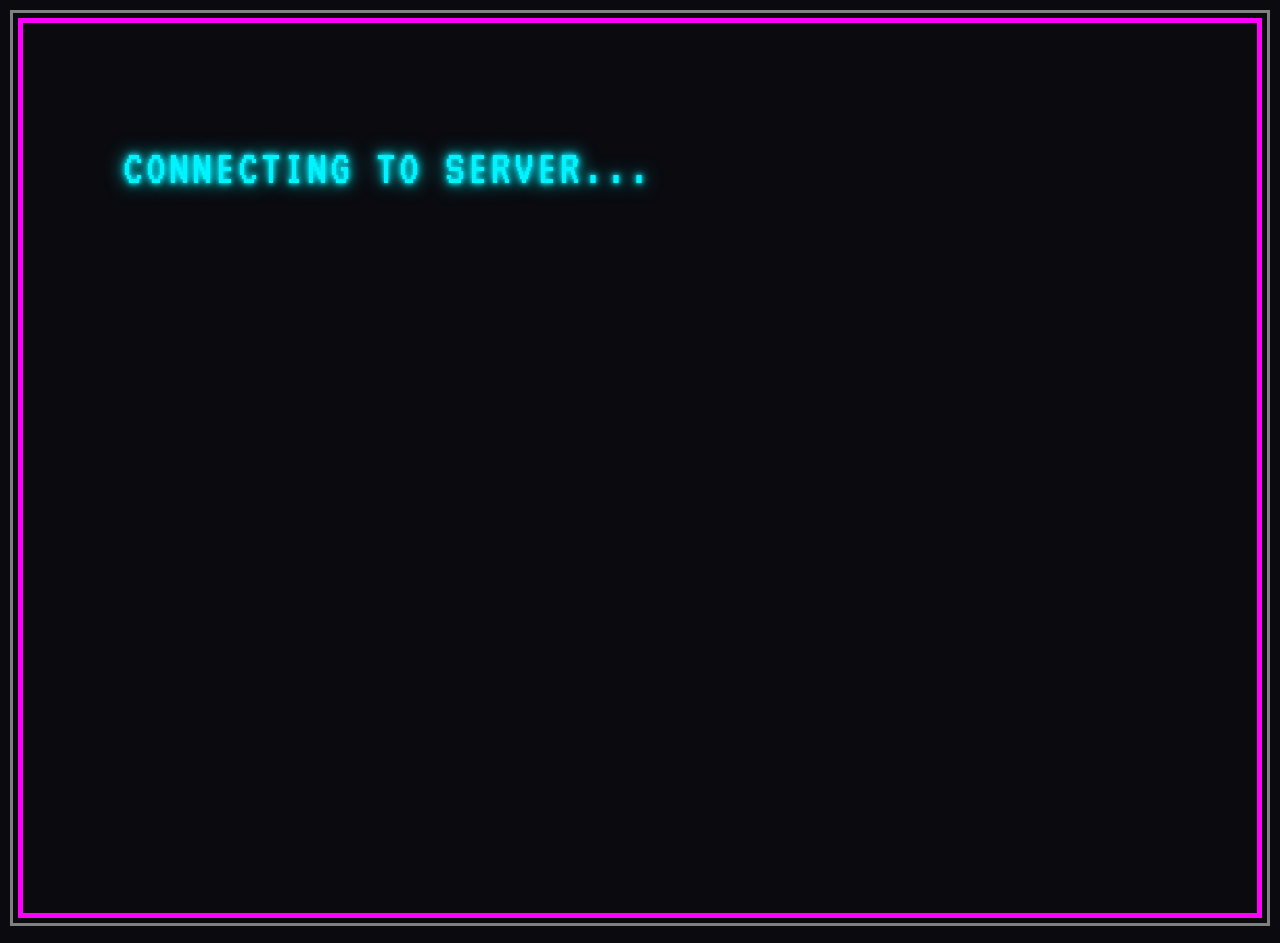
==== index.html @ 0dda6097 "modified the titles to match and fixed the jump increase in the occasion that a redirect was clicked" ====
<!doctype html>
<html lang="en">
  <head>
    <meta charset="UTF-8" />
    <meta name="viewport" content="width=device-width, initial-scale=1.0" />
    <link rel="stylesheet" href="./assets/css/overlay.css" />
    <link
      rel="icon"
      type="image/x-icon"
      href="./assets/img/favicon_wikirun/favicon-16x16.png"
    />
    <link rel="preconnect" href="https://fonts.googleapis.com" />
    <link rel="preconnect" href="https://fonts.gstatic.com" crossorigin />
    <link
      href="https://fonts.googleapis.com/css2?family=Montserrat:ital,wght@0,100..900;1,100..900&family=VT323&display=swap"
      rel="stylesheet"
    />
    <title>WikiRun</title>
  </head>
  <body>
    <div class="noise"></div>
    <div class="border">
      <main class="glow" id="loading">
        <section></section>
        <!-- <button>Press enter to skip</button> -->
      </main>
    </div>
    <script src="./assets/js/overlay.js"></script>
  </body>
</html>
---- assets/css/overlay.css ----
*{
    margin: 0;
    padding: 0;
    box-sizing: border-box;
}

:root{
    /* --black: #0f0b01; */
    --black: #0a0a0f;
    --fuxia: #ff00ff;
    --neon-blue: #00f3ff;
    --neon-blue-soft: #c9fbff;
}

html{
    font-size:10px;
}

body{
    position:relative;
    /* max-width: 789px; */
    min-width:375px;
    /* font-family: "Montserrat", sans-serif; */
    /* height: 100vh; */
    background-color: var(--black);
    color: var(--neon-blue);
    border: grey solid 3px;
    margin: 1rem;
    font-size:2.5rem;
    letter-spacing: 3px;
    font-family: "VT323", monospace;
}

.noise {
    pointer-events: none;
    position: absolute;
    width: 100%;
    height: 100%;
    background-image: url(https://media4.giphy.com/media/v1.Y2lkPTc5MGI3NjExd2xmeGh5NWh4NXYybzIxdnJ4ODQ0M3E4OWh6bnl1a2RyYzY5Z2xrMiZlcD12MV9pbnRlcm5hbF9naWZfYnlfaWQmY3Q9Zw/KYOD96tSm8Ovm/giphy.gif);
    background-repeat: no-repeat;
    background-size: cover;
    z-index: -1;
    opacity: 0.2;
}

main{
    display: flex;
    flex-direction: column; 
    font-size: 5rem;
    gap: 10rem;
    padding-left: 8rem;
    
    /* align-items: end;*/

    /* justify-content: center; 
    align-items: flex-end;
    position: relative; */

    margin: 0;
    height: 100vh;
    padding-bottom: 20px; 
    /* z-index: 1; */ 





}

.border{
    border: #ff00ff solid 5px;
    height: 100vh;
    margin: 0.5rem;
    padding:2rem;
}

.blue-words{
    color: var(--neon-blue);
}

.glow{
    text-shadow:
        0 0 5px var(--neon-blue),
        0 0 10px var(--neon-blue),
        0 0 20px var(--neon-blue);
}

section{
    display: flex;
    flex-direction: column;

}

/*button{

    color: var(--fuxia);
    font-weight: bolder;
    font-size: 2.5rem;
    border: var(--fuxia) solid 3px;
    align-self: center;
    padding: 2rem;
    z-index: 1;



    position: fixed;
    bottom: 20px;
    left: 50%;
    transform: translateX(-50%);

}/*


    max-width: 35rem;
    /* background-color: rgba(255, 0, 255, 0.1); */
    /* padding: 10px 20px; */
        /* position: relative; */
    /* text-shadow:
    0 0 5px var(--fuxia),
    0 0 10px var(--fuxia),
    0 0 20px var(--fuxia); */
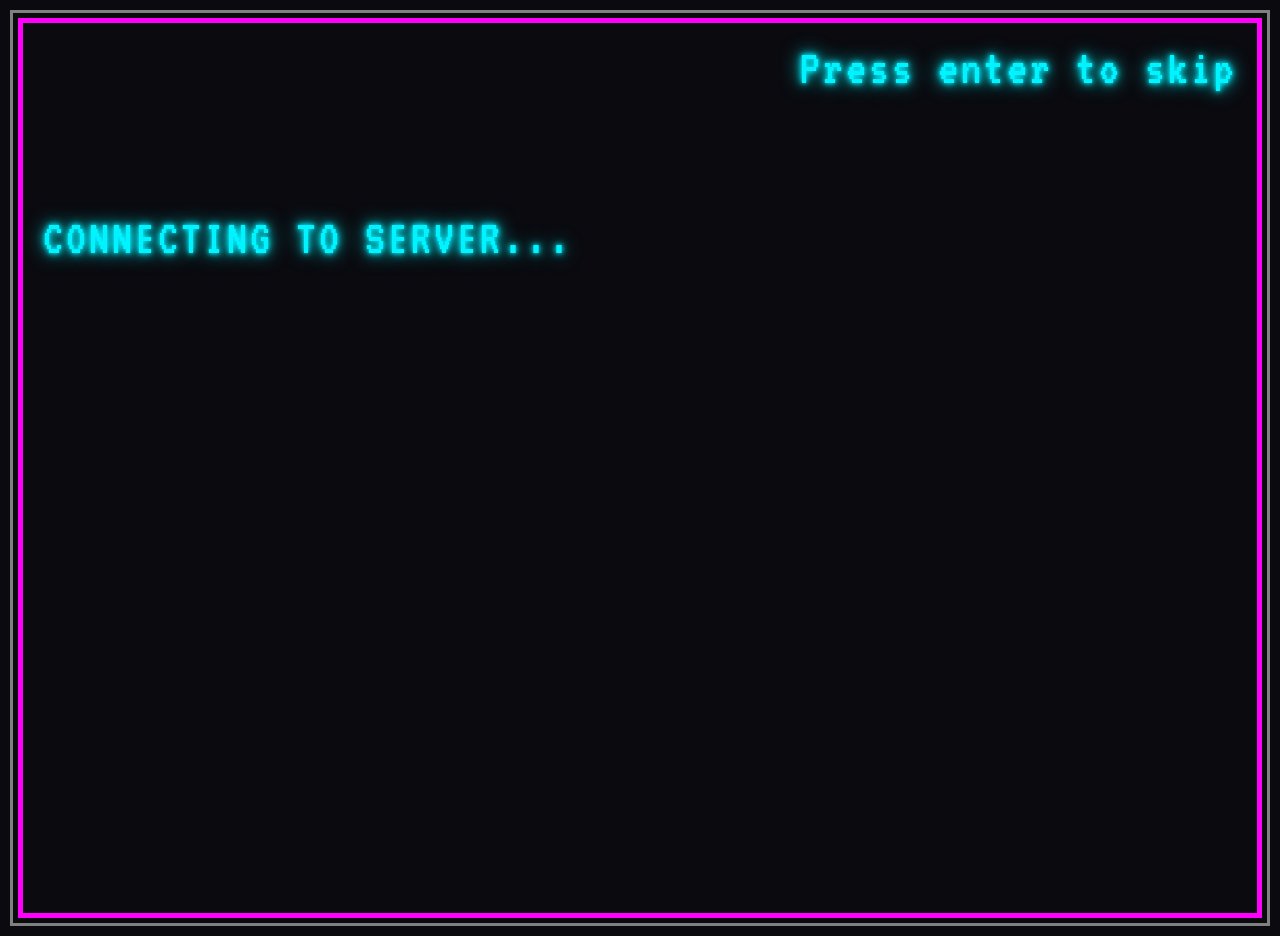
==== commit 2feacdce: "fixed enter button and mobile layout with focus on accessibility" ====
--- a/index.html
+++ b/index.html
@@ -15,16 +15,13 @@
       href="https://fonts.googleapis.com/css2?family=Montserrat:ital,wght@0,100..900;1,100..900&family=VT323&display=swap"
       rel="stylesheet"
     />
-    <title>WikiRun</title>
+    <title>Wikirun</title>
   </head>
   <body>
     <div class="noise"></div>
-    <div class="border">
-      <main class="glow" id="loading">
-        <section></section>
-        <!-- <button>Press enter to skip</button> -->
-      </main>
-    </div>
+    <main class="border glow container" id="loading" aria-busy="true">
+      <p class="glow press-enter" aria-label="Press Enter to skip loading">Press enter to skip</p>
+    </main>
     <script src="./assets/js/overlay.js"></script>
-  </body>
+</body>
 </html>
--- a/assets/css/overlay.css
+++ b/assets/css/overlay.css
@@ -5,7 +5,6 @@
 }
 
 :root{
-    /* --black: #0f0b01; */
     --black: #0a0a0f;
     --fuxia: #ff00ff;
     --neon-blue: #00f3ff;
@@ -18,9 +17,7 @@
 
 body{
     position:relative;
-    /* max-width: 789px; */
     min-width:375px;
-    /* font-family: "Montserrat", sans-serif; */
     /* height: 100vh; */
     background-color: var(--black);
     color: var(--neon-blue);
@@ -43,30 +40,6 @@
     opacity: 0.2;
 }
 
-main{
-    display: flex;
-    flex-direction: column; 
-    font-size: 5rem;
-    gap: 10rem;
-    padding-left: 8rem;
-    
-    /* align-items: end;*/
-
-    /* justify-content: center; 
-    align-items: flex-end;
-    position: relative; */
-
-    margin: 0;
-    height: 100vh;
-    padding-bottom: 20px; 
-    /* z-index: 1; */ 
-
-
-
-
-
-}
-
 .border{
     border: #ff00ff solid 5px;
     height: 100vh;
@@ -74,9 +47,16 @@
     padding:2rem;
 }
 
-.blue-words{
-    color: var(--neon-blue);
+.press-enter{
+    animation: pulse 1s infinite;
 }
+
+@keyframes pulse {
+    0% { opacity: 1; }
+    50% { opacity: 0; }
+    100% { opacity: 1; }
+}
+
 
 .glow{
     text-shadow:
@@ -85,37 +65,44 @@
         0 0 20px var(--neon-blue);
 }
 
-section{
+.container{
+    display: flex;
+    flex-direction: column; 
+    font-size: 3.5rem;
+}
+
+
+.boot-container{
     display: flex;
     flex-direction: column;
+    margin-top: 8rem;
+    gap: 8rem;
+}
+
+
+@media(min-width:789px){
+
+    .container{
+        font-size: 5rem;
+    }
 
 }
+@media (min-width: 1024px){
 
-/*button{
+    .container{
+        display: flex;
+        flex-direction: column;
+        gap: 10rem;
+        padding-left: 2rem;
 
-    color: var(--fuxia);
-    font-weight: bolder;
-    font-size: 2.5rem;
-    border: var(--fuxia) solid 3px;
-    align-self: center;
-    padding: 2rem;
-    z-index: 1;
+    }
 
+    .press-enter{
+        align-self: flex-end;
+    }
 
-
-    position: fixed;
-    bottom: 20px;
-    left: 50%;
-    transform: translateX(-50%);
-
-}/*
-
-
-    max-width: 35rem;
-    /* background-color: rgba(255, 0, 255, 0.1); */
-    /* padding: 10px 20px; */
-        /* position: relative; */
-    /* text-shadow:
-    0 0 5px var(--fuxia),
-    0 0 10px var(--fuxia),
-    0 0 20px var(--fuxia); */+    .boot-container{
+        margin-top: 2rem;
+        /* gap: 8rem; */
+    }
+}
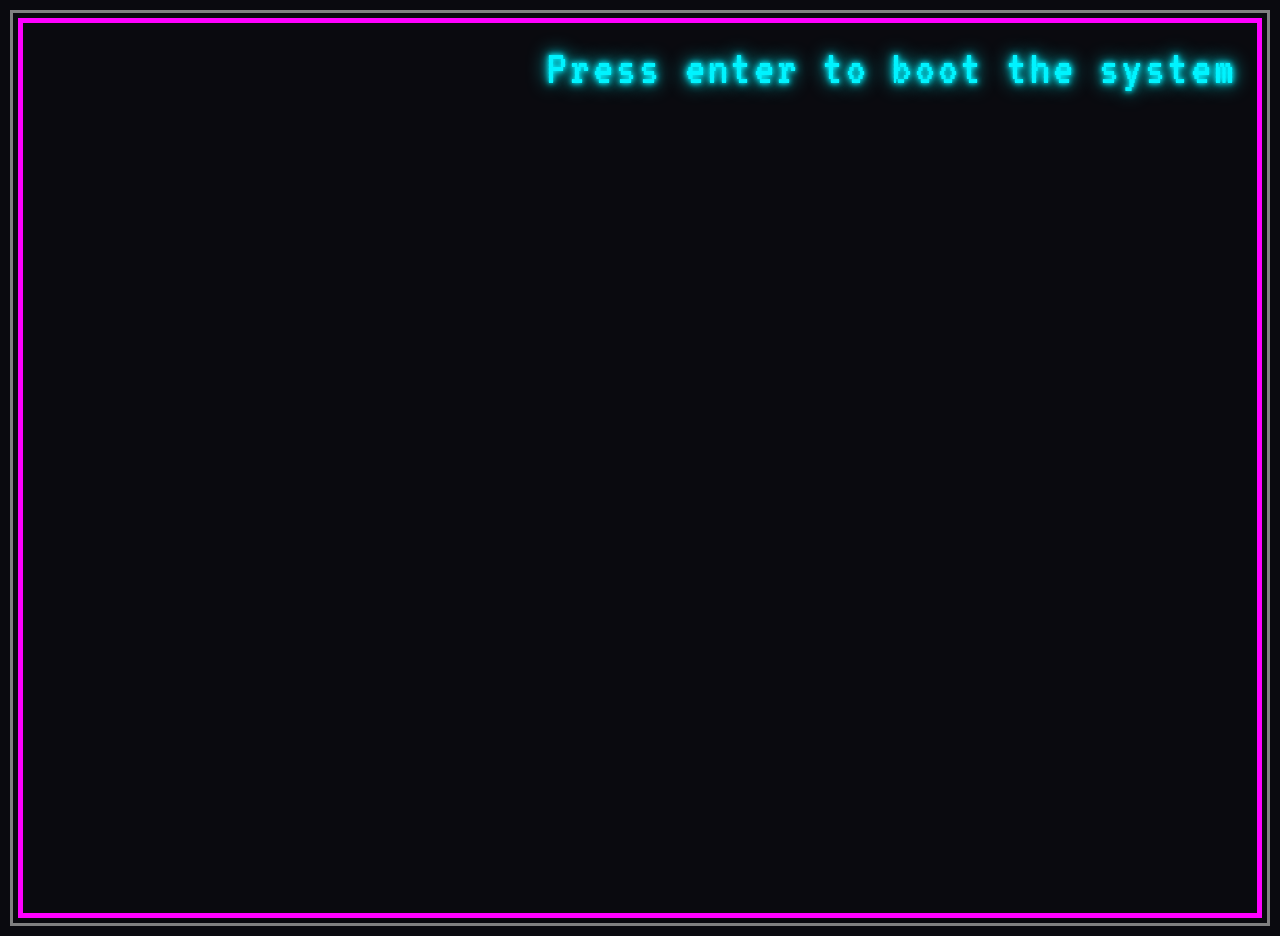
==== commit 2d2fab9c: "fixed enter command" ====
--- a/index.html
+++ b/index.html
@@ -15,13 +15,13 @@
       href="https://fonts.googleapis.com/css2?family=Montserrat:ital,wght@0,100..900;1,100..900&family=VT323&display=swap"
       rel="stylesheet"
     />
-    <title>Wikirun</title>
+    <title>WikiRun</title>
   </head>
   <body>
     <div class="noise"></div>
     <main class="border glow container" id="loading" aria-busy="true">
-      <p class="glow press-enter" aria-label="Press Enter to skip loading">Press enter to skip</p>
+      <p id="press-enter" class="glow press-enter" aria-label="Press Enter to boot the system">Press enter to boot the system</p>
     </main>
     <script src="./assets/js/overlay.js"></script>
-</body>
+  </body>
 </html>
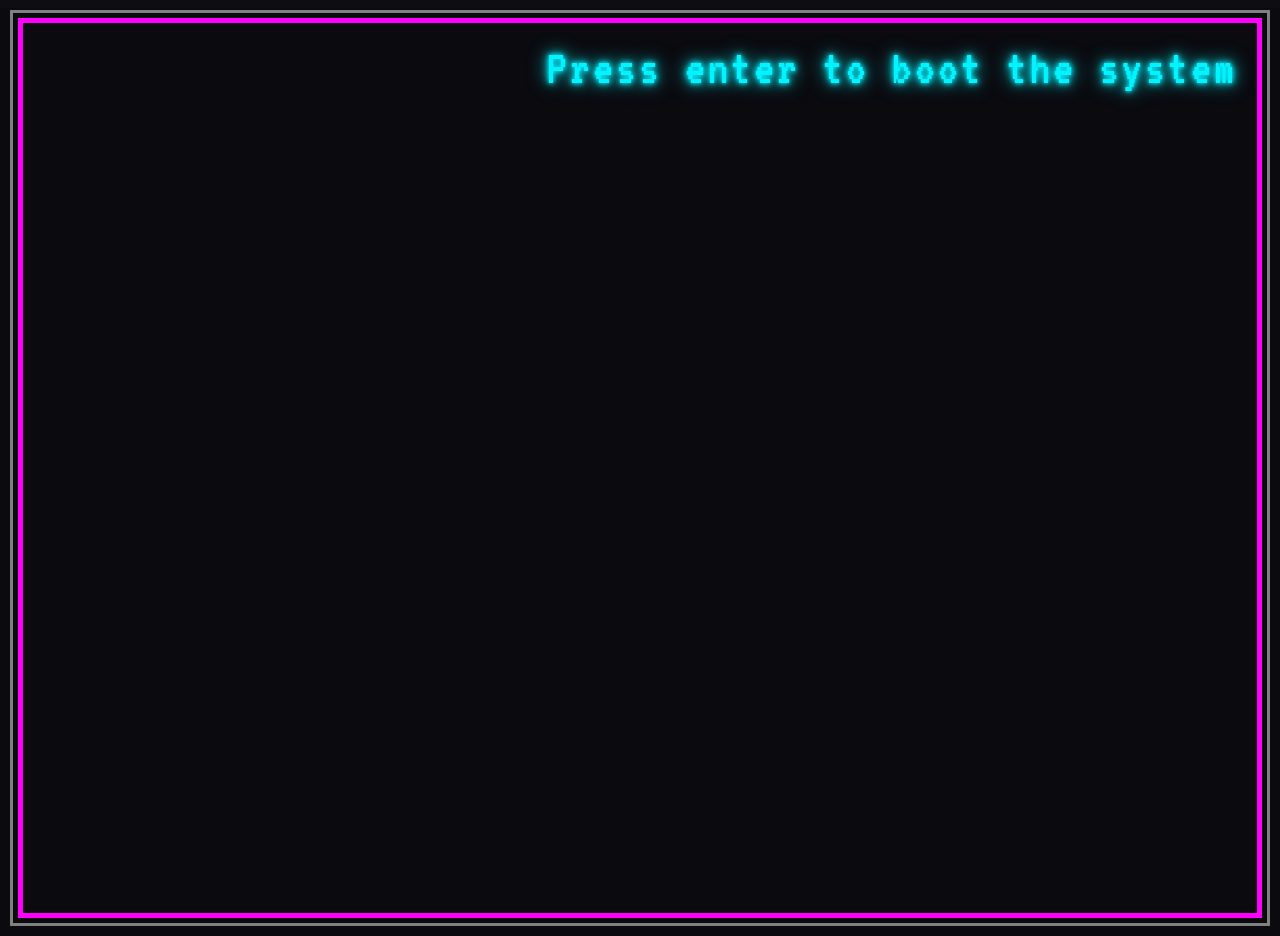
==== commit 0a723dba: "added scanlines and various other graphical fixes" ====
--- a/index.html
+++ b/index.html
@@ -18,9 +18,15 @@
     <title>WikiRun</title>
   </head>
   <body>
-    <div class="noise"></div>
+    <div class="overlay noise"></div>
     <main class="border glow container" id="loading" aria-busy="true">
-      <p id="press-enter" class="glow press-enter" aria-label="Press Enter to boot the system">Press enter to boot the system</p>
+      <p
+        id="press-enter"
+        class="glow press-enter"
+        aria-label="Press Enter to boot the system"
+      >
+        Press enter to boot the system
+      </p>
     </main>
     <script src="./assets/js/overlay.js"></script>
   </body>
--- a/assets/css/overlay.css
+++ b/assets/css/overlay.css
@@ -1,108 +1,129 @@
-*{
-    margin: 0;
-    padding: 0;
-    box-sizing: border-box;
+* {
+  margin: 0;
+  padding: 0;
+  box-sizing: border-box;
 }
 
-:root{
-    --black: #0a0a0f;
-    --fuxia: #ff00ff;
-    --neon-blue: #00f3ff;
-    --neon-blue-soft: #c9fbff;
+:root {
+  --black: #0a0a0f;
+  --fuxia: #ff00ff;
+  --neon-blue: #00f3ff;
+  --neon-blue-soft: #c9fbff;
 }
 
-html{
-    font-size:10px;
+html {
+  font-size: 10px;
 }
 
-body{
-    position:relative;
-    min-width:375px;
-    /* height: 100vh; */
-    background-color: var(--black);
-    color: var(--neon-blue);
-    border: grey solid 3px;
-    margin: 1rem;
-    font-size:2.5rem;
-    letter-spacing: 3px;
-    font-family: "VT323", monospace;
+body {
+  position: relative;
+  min-width: 375px;
+  /* height: 100vh; */
+  background-color: var(--black);
+  color: var(--neon-blue);
+  border: grey solid 3px;
+  margin: 1rem;
+  font-size: 2.5rem;
+  letter-spacing: 3px;
+  font-family: "VT323", monospace;
 }
 
 .noise {
-    pointer-events: none;
-    position: absolute;
-    width: 100%;
-    height: 100%;
-    background-image: url(https://media4.giphy.com/media/v1.Y2lkPTc5MGI3NjExd2xmeGh5NWh4NXYybzIxdnJ4ODQ0M3E4OWh6bnl1a2RyYzY5Z2xrMiZlcD12MV9pbnRlcm5hbF9naWZfYnlfaWQmY3Q9Zw/KYOD96tSm8Ovm/giphy.gif);
-    background-repeat: no-repeat;
-    background-size: cover;
-    z-index: -1;
-    opacity: 0.2;
+  pointer-events: none;
+  position: absolute;
+  width: 100%;
+  height: 100%;
+  background-image: url(https://media4.giphy.com/media/v1.Y2lkPTc5MGI3NjExd2xmeGh5NWh4NXYybzIxdnJ4ODQ0M3E4OWh6bnl1a2RyYzY5Z2xrMiZlcD12MV9pbnRlcm5hbF9naWZfYnlfaWQmY3Q9Zw/KYOD96tSm8Ovm/giphy.gif);
+  background-repeat: no-repeat;
+  background-size: cover;
+  z-index: -1;
+  opacity: 0.2;
 }
 
-.border{
-    border: #ff00ff solid 5px;
-    height: 100vh;
-    margin: 0.5rem;
-    padding:2rem;
+.border {
+  border: #ff00ff solid 5px;
+  height: 100vh;
+  margin: 0.5rem;
+  padding: 2rem;
 }
 
-.press-enter{
-    animation: pulse 1s infinite;
+.press-enter {
+  animation: pulse 1s infinite;
 }
 
 @keyframes pulse {
-    0% { opacity: 1; }
-    50% { opacity: 0; }
-    100% { opacity: 1; }
+  0% {
+    opacity: 1;
+  }
+  50% {
+    opacity: 0;
+  }
+  100% {
+    opacity: 1;
+  }
 }
 
-
-.glow{
-    text-shadow:
-        0 0 5px var(--neon-blue),
-        0 0 10px var(--neon-blue),
-        0 0 20px var(--neon-blue);
+.glow {
+  text-shadow:
+    0 0 5px var(--neon-blue),
+    0 0 10px var(--neon-blue),
+    0 0 20px var(--neon-blue);
 }
 
-.container{
-    display: flex;
-    flex-direction: column; 
-    font-size: 3.5rem;
+.container {
+  display: flex;
+  flex-direction: column;
+  font-size: 3.5rem;
 }
 
+.boot-container {
+  display: flex;
+  flex-direction: column;
+  margin-top: 8rem;
+  gap: 8rem;
+}
 
-.boot-container{
+.overlay::after {
+  content: "";
+  position: fixed;
+  top: 0;
+  left: 0;
+  width: 100%;
+  height: 8px;
+  background: rgba(255, 255, 255, 0.06);
+  animation: scanline 5s linear infinite;
+  pointer-events: none;
+  z-index: 10000;
+}
+
+@keyframes scanline {
+  0% {
+    top: 0;
+  }
+  100% {
+    top: 100vh;
+  }
+}
+
+@media (min-width: 789px) {
+  .container {
+    font-size: 5rem;
+  }
+}
+@media (min-width: 1024px) {
+  .container {
     display: flex;
     flex-direction: column;
-    margin-top: 8rem;
-    gap: 8rem;
+    gap: 10rem;
+    padding-left: 2rem;
+  }
+
+  .press-enter {
+    align-self: flex-end;
+  }
+
+  .boot-container {
+    margin-top: 2rem;
+    /* gap: 8rem; */
+  }
 }
-
-
-@media(min-width:789px){
-
-    .container{
-        font-size: 5rem;
-    }
-
-}
-@media (min-width: 1024px){
-
-    .container{
-        display: flex;
-        flex-direction: column;
-        gap: 10rem;
-        padding-left: 2rem;
-
-    }
-
-    .press-enter{
-        align-self: flex-end;
-    }
-
-    .boot-container{
-        margin-top: 2rem;
-        /* gap: 8rem; */
-    }
-}
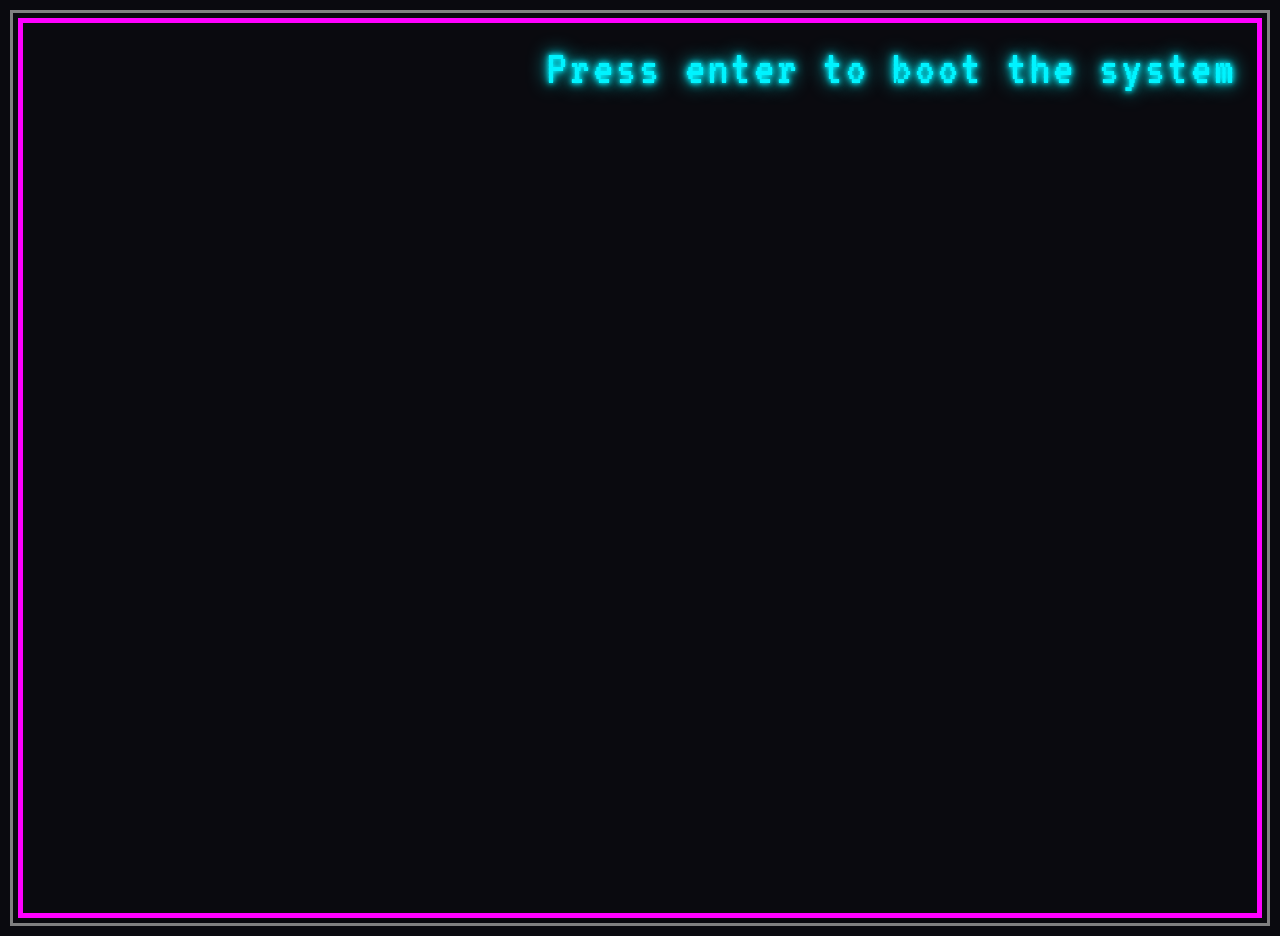
==== commit ef23321c: "Merge branch 'Develop' into kevin" ====
--- a/index.html
+++ b/index.html
@@ -18,15 +18,9 @@
     <title>WikiRun</title>
   </head>
   <body>
-    <div class="overlay noise"></div>
+    <div class="noise"></div>
     <main class="border glow container" id="loading" aria-busy="true">
-      <p
-        id="press-enter"
-        class="glow press-enter"
-        aria-label="Press Enter to boot the system"
-      >
-        Press enter to boot the system
-      </p>
+      <p id="press-enter" class="glow press-enter" aria-label="Press Enter to boot the system">Press enter to boot the system</p>
     </main>
     <script src="./assets/js/overlay.js"></script>
   </body>
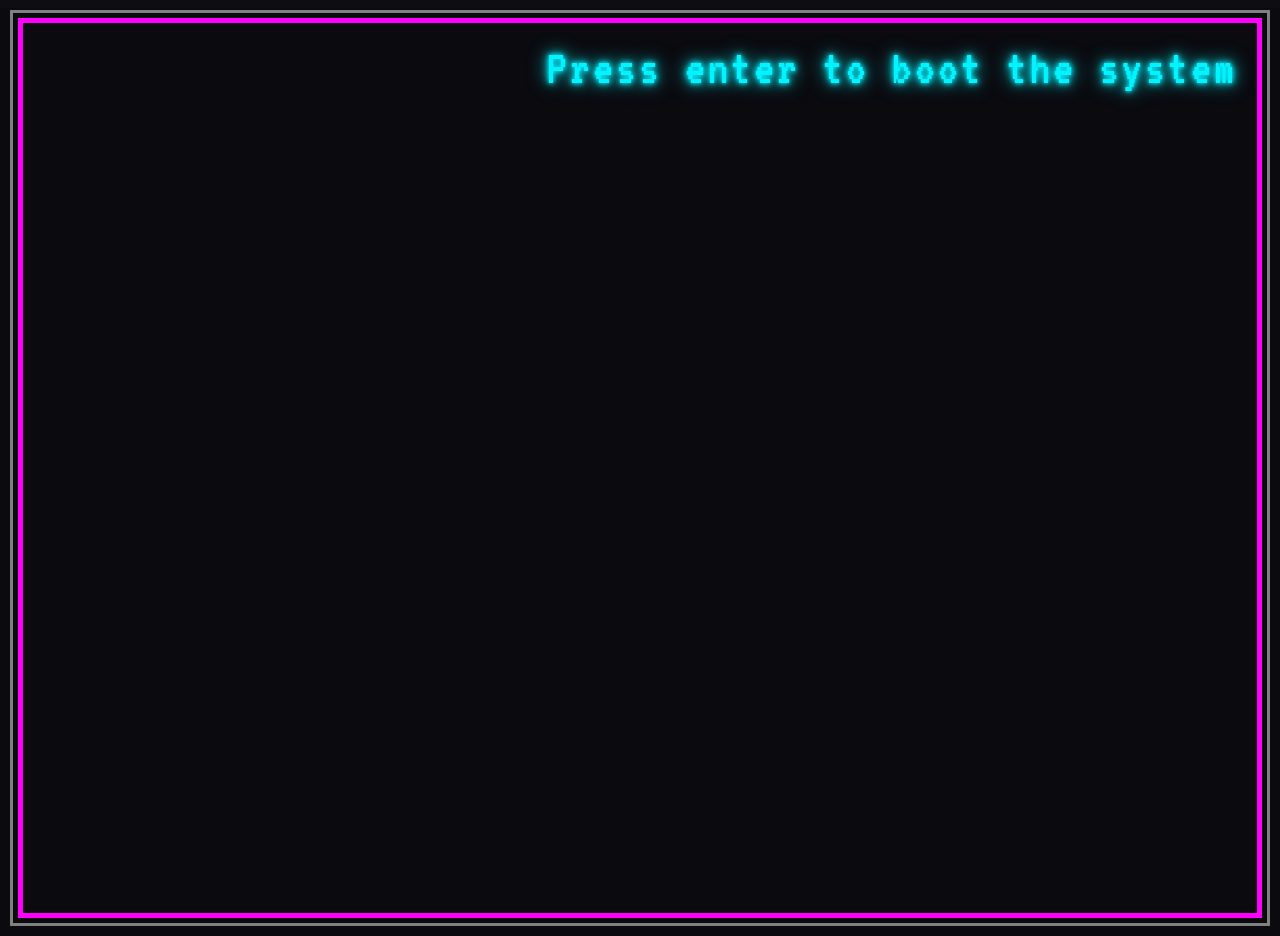
==== commit 68cda5a1: "Merge branch 'kevin' of https://github.com/gabgigante/PlaceHolderWikiRunner into kevin" ====
--- a/index.html
+++ b/index.html
@@ -18,9 +18,15 @@
     <title>WikiRun</title>
   </head>
   <body>
-    <div class="noise"></div>
+    <div class="overlay noise"></div>
     <main class="border glow container" id="loading" aria-busy="true">
-      <p id="press-enter" class="glow press-enter" aria-label="Press Enter to boot the system">Press enter to boot the system</p>
+      <p
+        id="press-enter"
+        class="glow press-enter"
+        aria-label="Press Enter to boot the system"
+      >
+        Press enter to boot the system
+      </p>
     </main>
     <script src="./assets/js/overlay.js"></script>
   </body>
